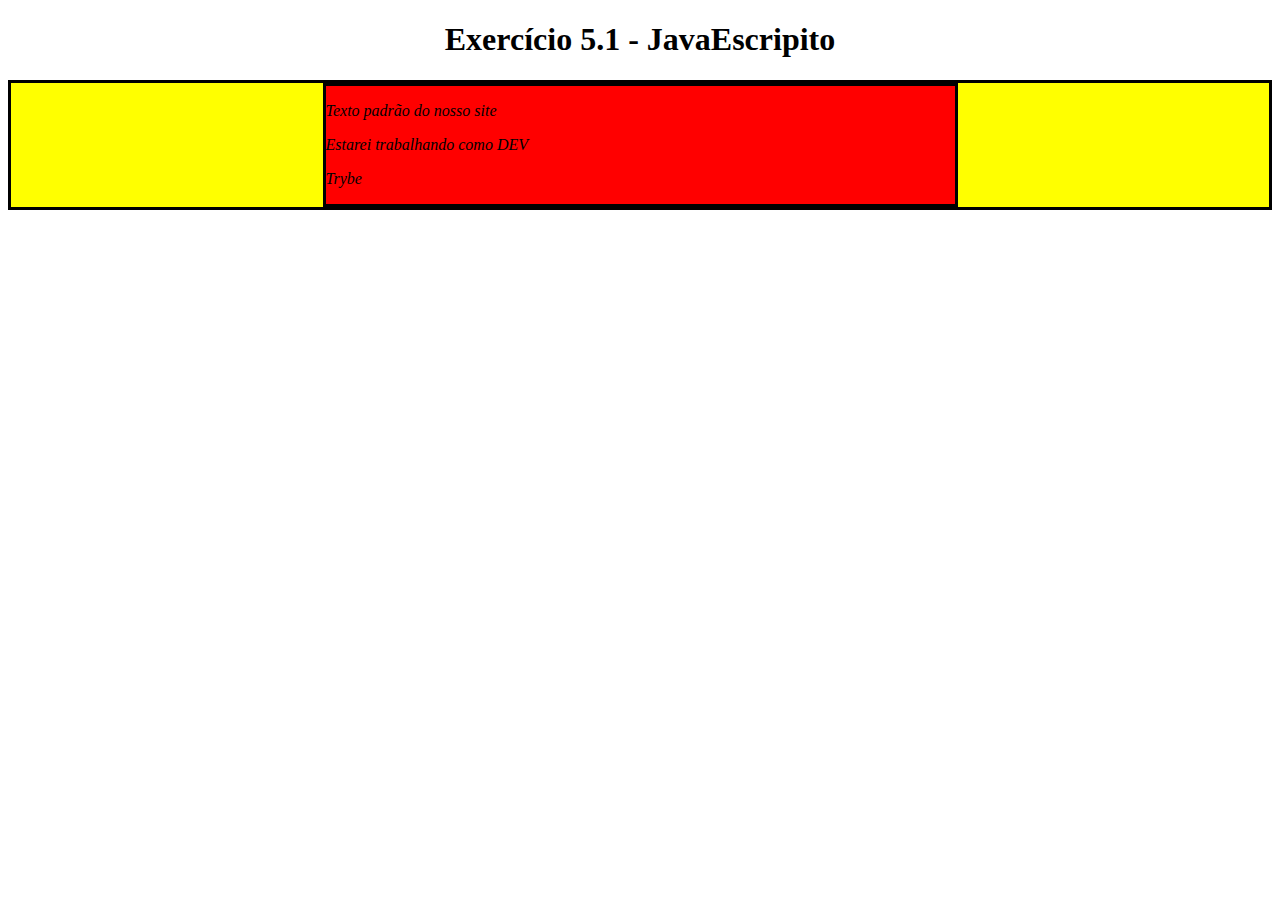
==== Fundamentos/bloco-5-javascript-dom-eventos-e-web-storage/dia-1-javascript-dom-e-seletores/index.html @ a87da742 "muda texto" ====
<!DOCTYPE html>
<html>
  <head>
    <meta charset="UTF-8" />
    <meta name="viewport" content="width=device-width" />
    <title>Exercício 5.1</title>
    
    <style>
      main, section {
        border-color: black;
        border-style: solid;
      }

      .title {
        text-align: center;
      }

      .main-content {
        background-color: yellow;
      }

      .main-content .center-content {
        background-color: red;
        width: 50%;
        margin: 0 auto;
      }

      .main-content .center-content p {
        font-style: italic;
      }
    </style>
  </head>
  <body>
    <header> 
      <h1 class="title">Exercício 5.1 - JavaEscripito </h1>
    </header>    
    <main class="main-content">
      <section class="center-content">
        <p>Texto padrão do nosso site</p>
        <p>-----</p>
        <p>Trybe</p>
      </section>
    </main>
    <script>
       document.getElementsByTagName("p");
       let mudPara = document.getElementsByTagName("p")[1];
       mudPara.innerText = "Estarei trabalhando como DEV";
       

        /*
        Aqui você vai modificar os elementos já existentes utilizando apenas as funções:
        - document.getElementById()
        - document.getElementsByClassName()
        - document.getElementsByTagName()
 Crie uma função que mude o texto na tag <p> para uma descrição de como você se vê daqui a 2 anos. (Não gaste tempo pensando no texto e sim realizando o exercício)
 Crie uma função que mude a cor do quadrado amarelo para o verde da Trybe (rgb(76,164,109)).
 Crie uma função que mude a cor do quadrado vermelho para branco.
 Crie uma função que corrija o texto da tag <h1>.
 Crie uma função que modifique todo o texto da tag <p> para maiúsculo.
 Crie uma função que exiba o conteúdo de todas as tags <p> no console.
        */
    </script>
  </body>
</html>
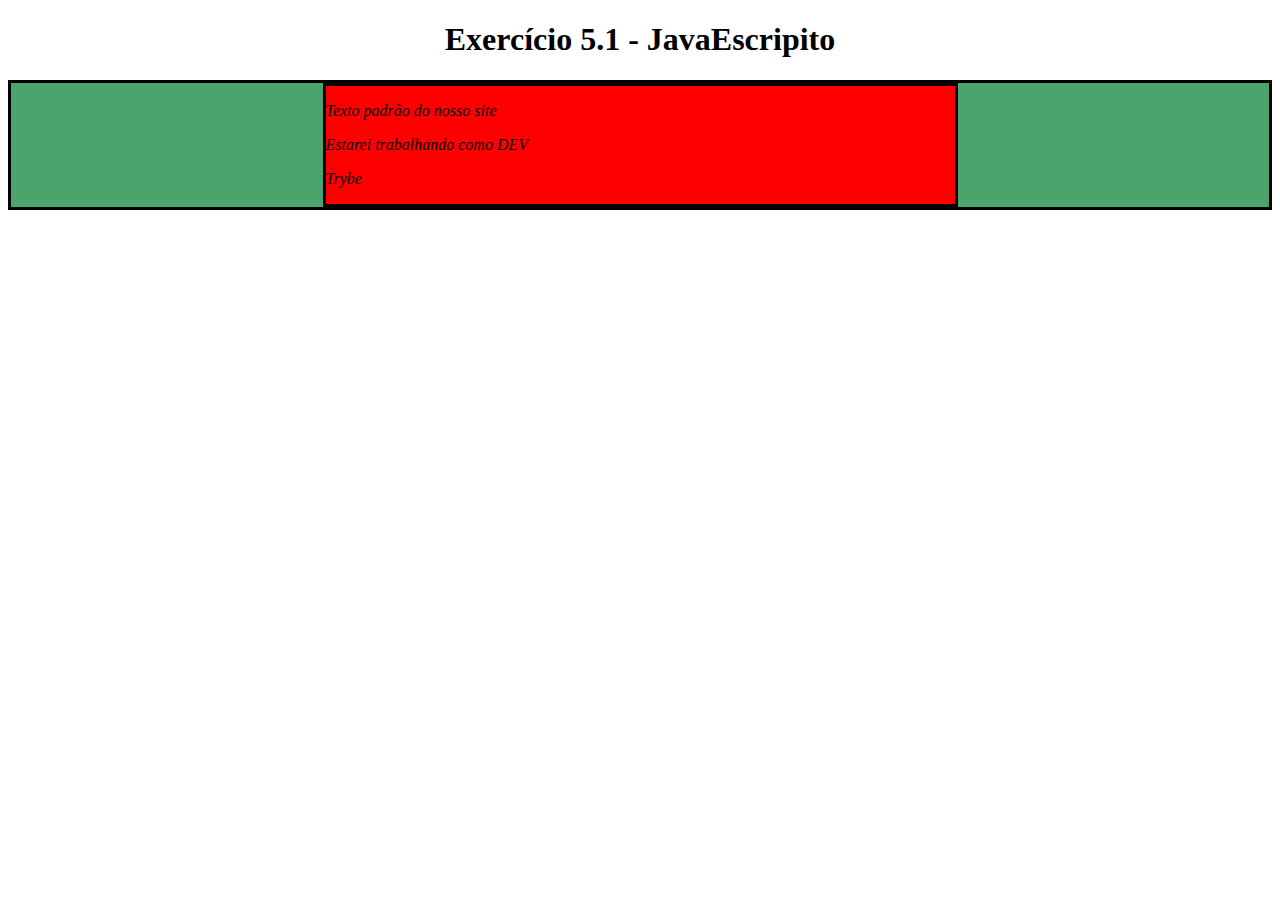
==== commit 8e0e9d95: "cor da trybe" ====
--- a/Fundamentos/bloco-5-javascript-dom-eventos-e-web-storage/dia-1-javascript-dom-e-seletores/index.html
+++ b/Fundamentos/bloco-5-javascript-dom-eventos-e-web-storage/dia-1-javascript-dom-e-seletores/index.html
@@ -45,7 +45,10 @@
        document.getElementsByTagName("p");
        let mudPara = document.getElementsByTagName("p")[1];
        mudPara.innerText = "Estarei trabalhando como DEV";
-       
+
+       document.getElementsByClassName("main-content");
+       let main = document.getElementsByClassName("main-content")[0];
+       main.style.backgroundColor = "rgb(76,164,109)"; 
 
         /*
         Aqui você vai modificar os elementos já existentes utilizando apenas as funções:
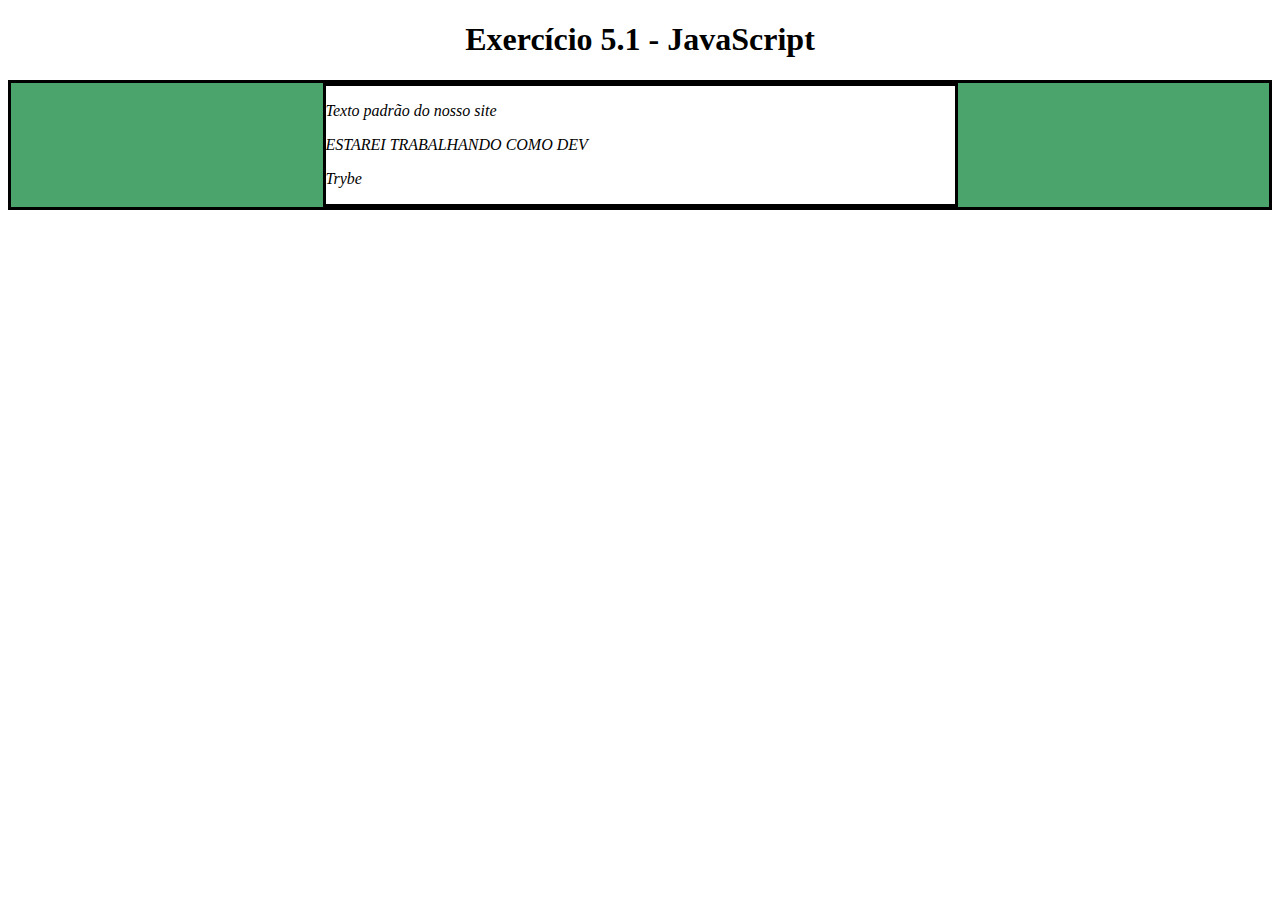
==== commit ffbaafbf: "letras maiúsculas" ====
--- a/Fundamentos/bloco-5-javascript-dom-eventos-e-web-storage/dia-1-javascript-dom-e-seletores/index.html
+++ b/Fundamentos/bloco-5-javascript-dom-eventos-e-web-storage/dia-1-javascript-dom-e-seletores/index.html
@@ -45,11 +45,19 @@
        document.getElementsByTagName("p");
        let mudPara = document.getElementsByTagName("p")[1];
        mudPara.innerText = "Estarei trabalhando como DEV";
+       mudPara.innerHTML = mudPara.innerHTML.toUpperCase();
 
        document.getElementsByClassName("main-content");
        let main = document.getElementsByClassName("main-content")[0];
        main.style.backgroundColor = "rgb(76,164,109)"; 
 
+       document.getElementsByClassName("center-content");
+       let section = document.getElementsByClassName("center-content")[0];
+       section.style.backgroundColor = "white";
+       
+       document.getElementsByClassName("title")[0].innerText = "Exercício 5.1 - JavaScript";
+
+      
         /*
         Aqui você vai modificar os elementos já existentes utilizando apenas as funções:
         - document.getElementById()
